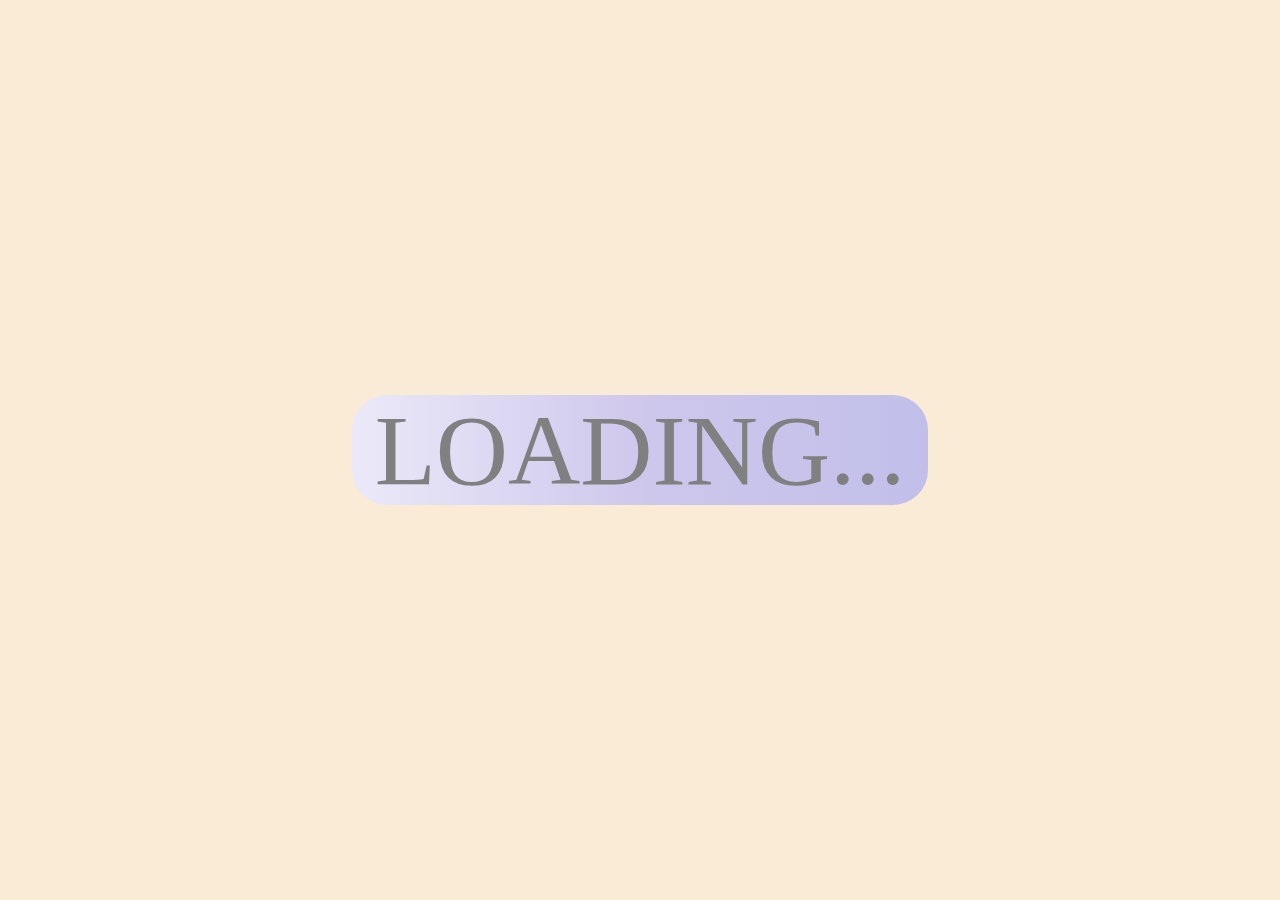
==== Clock/index.html @ 57211a62 "fix" ====
<!DOCTYPE html>
<html lang="en">
<head>
    <meta charset="UTF-8">
    <title>Clock</title>
    <link href="style/style.css" rel="stylesheet">
</head>
<body>
<div class="container">
    <div class="container__time time-element">
        <div class="time-element__hour elem" id="hour">LOADING...</div>
        <div class="time-element__minute elem" id="minute"></div>
        <div class="time-element__second elem" id="second"></div>
    </div>
</div>
<script src="js/script.js"></script>
</body>
</html>
---- Clock/style/style.css ----
body{
    margin: 0px;
    pading: 0px;
    height: 100vh;
}
.container{
    display: flex;
    height: 100%;
    justify-content: center;
    align-items: center;
    background: antiquewhite;
}

.container__time{
    display: flex;
    border-radius: 35px 35px 35px 35px;
    -moz-border-radius: 35px 35px 35px 35px;
    -webkit-border-radius: 35px 35px 35px 35px;
    color: grey;
    background: linear-gradient(to right, rgba(235,233,249,1) 0%, rgba(206,199,236,1) 51%, rgba(193,191,234,1) 100%);
    justify-content: center;
    align-items: center;
    width: 45%;
    height: 110px;
}

.elem{
    font-size: 100px;
}
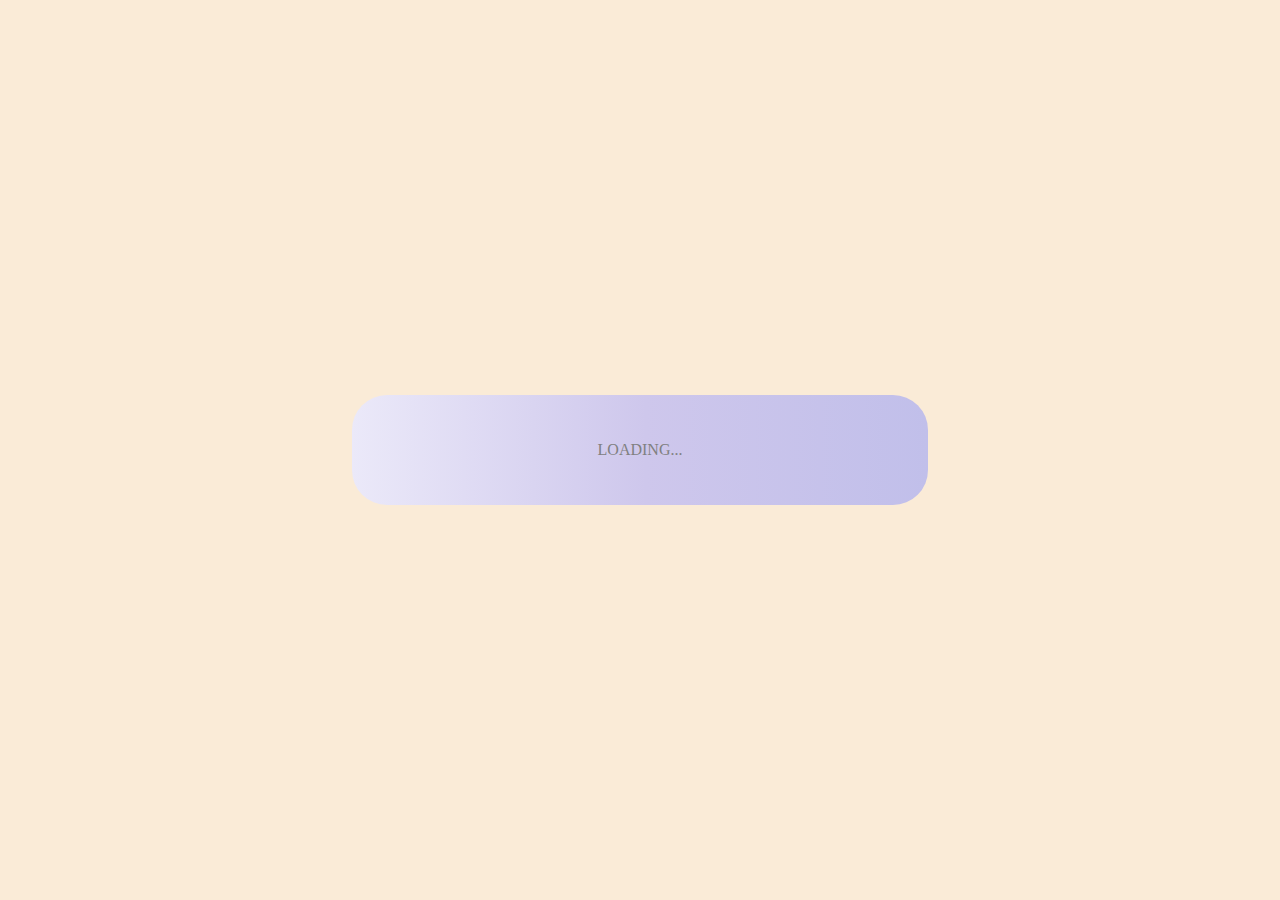
==== commit d00f2ae9: "master" ====
--- a/Clock/index.html
+++ b/Clock/index.html
@@ -8,9 +8,7 @@
 <body>
 <div class="container">
     <div class="container__time time-element">
-        <div class="time-element__hour elem" id="hour">LOADING...</div>
-        <div class="time-element__minute elem" id="minute"></div>
-        <div class="time-element__second elem" id="second"></div>
+        <div class="time-element__hour" id="hour">LOADING...</div>
     </div>
 </div>
 <script src="js/script.js"></script>
